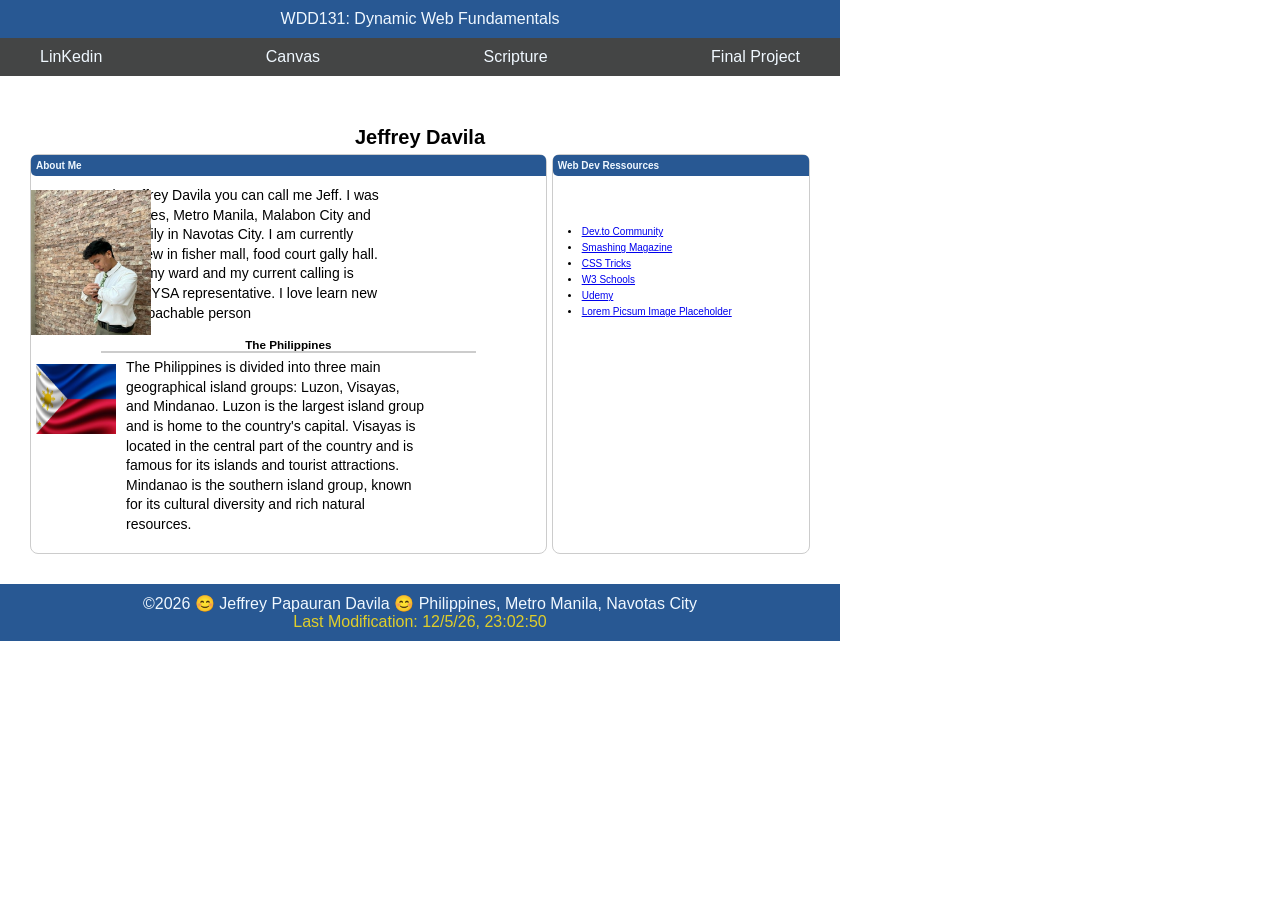
==== index.html @ b7387d8d "commit" ====
<!DOCTYPE html>
<html lang="en">
<head>
    <meta charset="UTF-8">
    <meta name="viewport" content="width=device-width, initial-scale=1.0">
    <title>WDD131 - Dynamic Web Fundamentals - Jeffrey Davila</title>
    <meta name="description" content="WDD 131 - Dynamic Web Fundamental by Jeffrey Davila. Features web development assignment, projects, and learning activities using HTML, CSS, and JavaScript."> 
    <meta name="author" content="Jeffrey Davila">
    <link rel="stylesheet" href="styles/base.css">
</head>
<body>
    <header>
        <span id="course-title"><p>WDD131: Dynamic Web Fundamentals</p></span>
            <nav>
                <ul>
                    <li><a href="https://www.linkedin.com/in/jeffrey-davila-a18072338

">LinKedin</a></li>
                    <li><a href="https://byupw.instructure.com/">Canvas</a></li>
                    <li><a href="https://www.churchofjesuschrist.org/study/scriptures/bofm/mosiah/23?lang=eng">Scripture</a></li>
                    <li><a href="final project">Final Project</a></li>
                </ul>
            </nav>
        
    </header>
    <main class="grid-layout">
        <h1>Jeffrey Davila</h1>
        <section class="card">
        <h2>About Me</h2>
        <p id="about">My name is Jeffrey Davila you can call me Jeff. I was born in Philippines, Metro Manila, Malabon City and live with my family in Navotas City. I am currently working as a crew in fisher mall, food court gally hall. I am pianist on my ward and my current calling is Ward Clerk and YSA representative. I love learn new things and approachable person</p>
        <img src="images/profile.jpg" alt="Profile" class="profile-img">
        <h3>The Philippines</h3>
        <p id="philippines">The Philippines is divided into three main geographical island groups: Luzon, Visayas, and Mindanao. Luzon is the largest island group and is home to the country's capital. Visayas is located in the central part of the country and is famous for its islands and tourist attractions. Mindanao is the southern island group, known for its cultural diversity and rich natural resources.</p>
        <img src="images/flag.jpg" alt="Philippine Flag" class="flag-img">
    </section>
        <section class="card">
            <h4>Web Dev Ressources</h4>
        <ul>
            <li><a href="#">Dev.to Community</a></li>
            <li><a href="#">Smashing Magazine</a></li>
            <li><a href="#">CSS Tricks</a></li>
            <li><a href="#">W3 Schools</a></li>
            <li><a href="#">Udemy</a></li>
            <li><a href="#">Lorem Picsum Image Placeholder</a></li>
        </ul>
    </section>
    </main>
    
    <footer>
        <span id="currentyear">
            <p> &copy;2026 😊 Jeffrey Papauran Davila 😊 Philippines, Metro Manila, Navotas City</p>
        </span>
        <span id="lastmodified">
        
        <p id="full"></p>
        <p id="year"></p>
        <p id="month"></p>
        </span>
    </footer>
    <script src="scripts/getdate.js"></script>
</body>
</html>
---- styles/base.css ----
* {
    margin: 0;
    padding: 0;
    box-sizing: border-box;
}
body {
    font-family:Arial, Helvetica, sans-serif ;
    max-width: 840px;
    justify-self: center;
    width: auto;
}
    
nav ul {
    
    justify-content: space-between;
    list-style: none;
    padding: 10px 40px;
    display: flex;
    background-color: rgb(68, 69, 69);

}
nav a {
    display: block;
    color: aliceblue;
    text-decoration: none;
}
nav a:hover {
    color: rgb(18, 22, 22);

}
header p, footer{
    background-color: rgb(40, 88, 147);
    padding: 10px;
    color: aliceblue;
}
span {
    
    text-align: center;
}
h2, h4 {
    font-size: 10px;
    color: aliceblue;
    background-color: rgb(40, 88, 147);
    padding: 5px;
    border-radius: 5px 5px 0px;
}

main {
    font-size: 10px;
    padding: 30px;
}
.grid-layout {
    display: grid;
    grid-template-columns: 2fr 1fr;
    gap: 5px;
    max-width: 2100px;
    margin: 0 auto;
}
.grid-layout h1 {
    grid-column: 1/3;
    text-align: center;
    margin-top: 20px;
}
.card {
    height: 400px;
    border: 1px solid #ccc;
    padding: auto;
    border-radius: 8px 8px 8px;
    
}
.card ul {
    list-style-position: inside;
    padding: 0px 15px;
    margin-top: 50px;
}
.card li {
    margin-top: 5px;
}
.card p {
    position: relative;
    margin-left: 5px;
    font-size: 14px;
    line-height: 1.4;
    
}
.profile-img {
    position: absolute;
    display: block;
    width: 120px;
    justify-self: right;
    top: 190px;
    margin-right: 10px;
    height: 145px;
    
}
.flag-img {
    position: absolute;
    width: 90px;
    height: 80px;
    top: 359px;
    padding: 5px;
}
#philippines {
    left: 40px;
    width: 430px;
    padding: 5px 80px 0px 50px;
}
#about {
    right: 5px;
    width: 500px;
    padding: 10px 150px 10px 20px;
    border-right:
}
h3 {
    text-align: center;
    border-bottom: 2px solid #ccc ;
    margin: 5px 70px 0px 70px;
    
}
 #lastmodified {
    text-align: center;
    color: rgb(224, 206, 42);
}
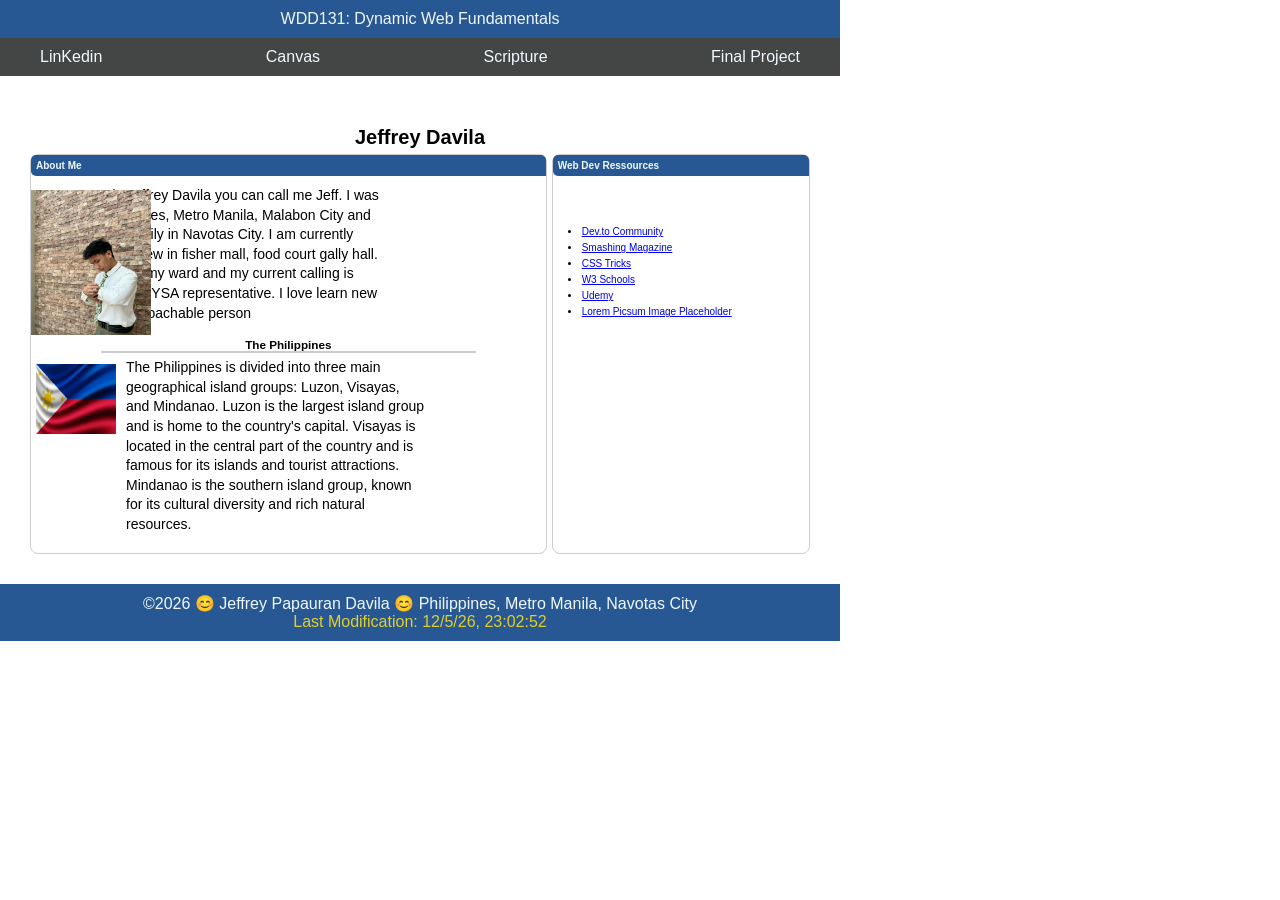
==== commit 9ded779e: "commit" ====
--- a/index.html
+++ b/index.html
@@ -7,6 +7,9 @@
     <meta name="description" content="WDD 131 - Dynamic Web Fundamental by Jeffrey Davila. Features web development assignment, projects, and learning activities using HTML, CSS, and JavaScript."> 
     <meta name="author" content="Jeffrey Davila">
     <link rel="stylesheet" href="styles/base.css">
+    <link href="https//fonts.google.com/css2?family=Roboto:wght@400;700&display=swap" rel="stylesheet">
+    <link rel="preconnect" href="https://fonts.googleapis.com">
+    <link rel="preconnect" href="https://fonts.gstatic.com">
 </head>
 <body>
     <header>
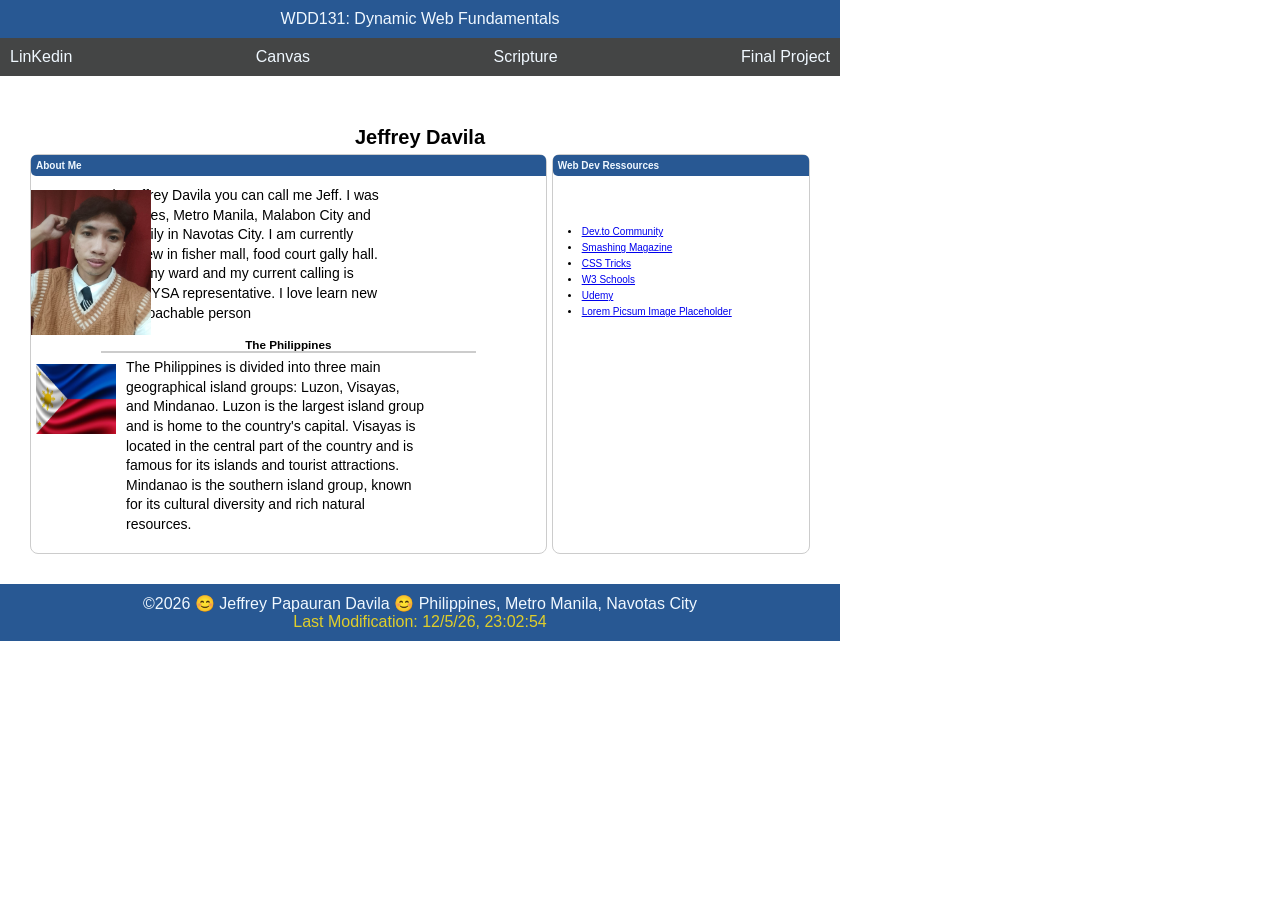
==== commit 7d98e791: "commit" ====
--- a/index.html
+++ b/index.html
@@ -7,13 +7,13 @@
     <meta name="description" content="WDD 131 - Dynamic Web Fundamental by Jeffrey Davila. Features web development assignment, projects, and learning activities using HTML, CSS, and JavaScript."> 
     <meta name="author" content="Jeffrey Davila">
     <link rel="stylesheet" href="styles/base.css">
-    <link href="https//fonts.google.com/css2?family=Roboto:wght@400;700&display=swap" rel="stylesheet">
+    <link href="https://fonts.googleapis.com/css2?family=Roboto:wght@400;700&display=swap" rel="stylesheet">
     <link rel="preconnect" href="https://fonts.googleapis.com">
-    <link rel="preconnect" href="https://fonts.gstatic.com">
+    <link rel="preconnect" href="https://fonts.gstatic.com"crossorigin>
 </head>
 <body>
     <header>
-        <span id="course-title"><p>WDD131: Dynamic Web Fundamentals</p></span>
+        <span id="course-title">WDD131: Dynamic Web Fundamentals</span>
             <nav>
                 <ul>
                     <li><a href="https://www.linkedin.com/in/jeffrey-davila-a18072338
@@ -53,12 +53,7 @@
         <span id="currentyear">
             <p> &copy;2026 😊 Jeffrey Papauran Davila 😊 Philippines, Metro Manila, Navotas City</p>
         </span>
-        <span id="lastmodified">
-        
         <p id="full"></p>
-        <p id="year"></p>
-        <p id="month"></p>
-        </span>
     </footer>
     <script src="scripts/getdate.js"></script>
 </body>
--- a/styles/base.css
+++ b/styles/base.css
@@ -14,10 +14,9 @@
     
     justify-content: space-between;
     list-style: none;
-    padding: 10px 40px;
+    padding: 10px 10px 10px 10px;
     display: flex;
-    background-color: rgb(68, 69, 69);
-
+    background-color: rgb(68, 69, 69);  
 }
 nav a {
     display: block;
@@ -28,15 +27,19 @@
     color: rgb(18, 22, 22);
 
 }
-header p, footer{
+footer, #course-title {
     background-color: rgb(40, 88, 147);
+    color: aliceblue;
+    text-align: center;
     padding: 10px;
-    color: aliceblue;
+    
 }
-span {
-    
-    text-align: center;
+header {
+    display: flex;
+    flex-direction: column;
 }
+
+
 h2, h4 {
     font-size: 10px;
     color: aliceblue;
@@ -64,7 +67,7 @@
 .card {
     height: 400px;
     border: 1px solid #ccc;
-    padding: auto;
+    padding: 0;
     border-radius: 8px 8px 8px;
     
 }
@@ -109,7 +112,7 @@
     right: 5px;
     width: 500px;
     padding: 10px 150px 10px 20px;
-    border-right:
+    
 }
 h3 {
     text-align: center;
@@ -117,7 +120,7 @@
     margin: 5px 70px 0px 70px;
     
 }
- #lastmodified {
+ #full {
     text-align: center;
     color: rgb(224, 206, 42);
 }
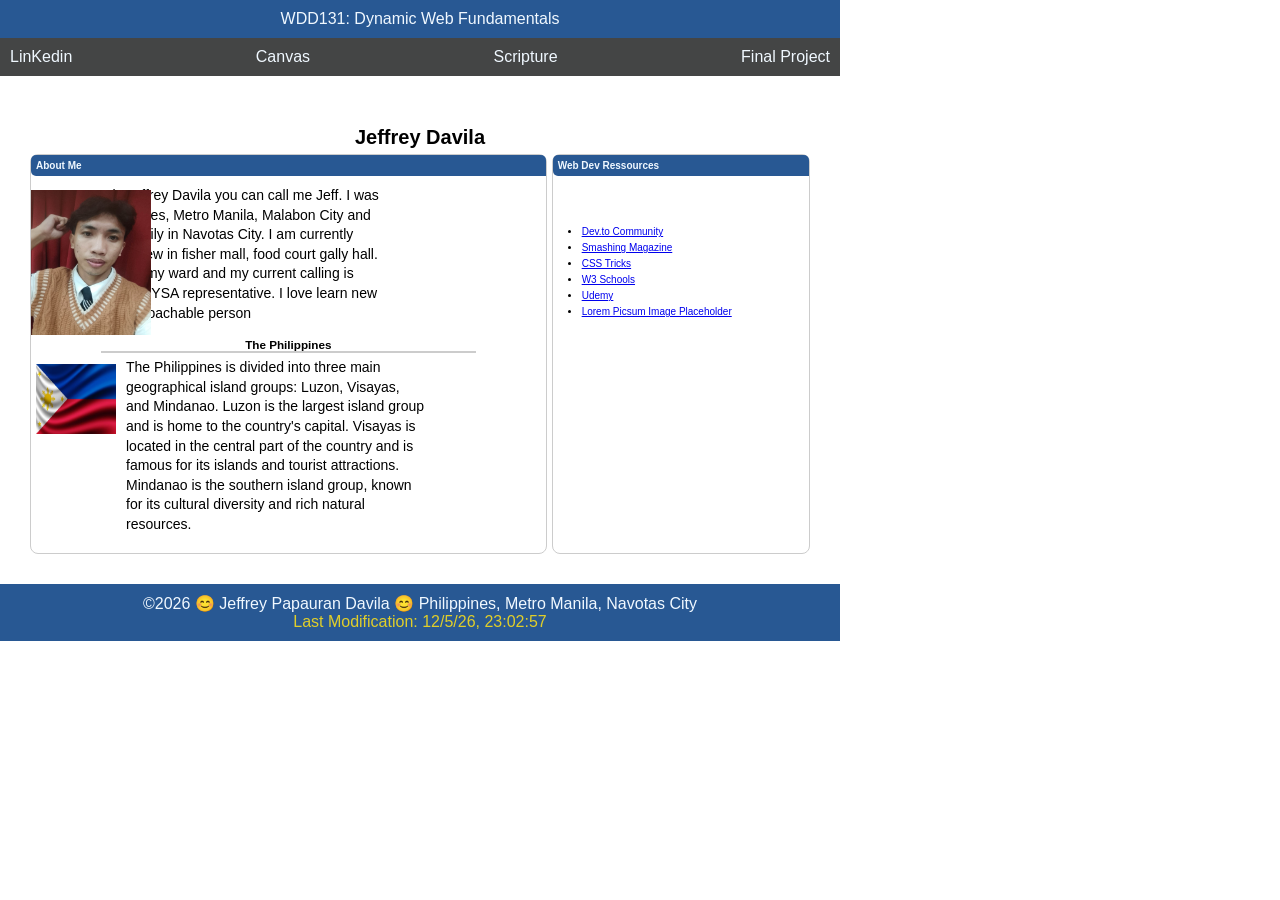
==== commit 3b017f22: "commit" ====
--- a/index.html
+++ b/index.html
@@ -9,7 +9,7 @@
     <link rel="stylesheet" href="styles/base.css">
     <link href="https://fonts.googleapis.com/css2?family=Roboto:wght@400;700&display=swap" rel="stylesheet">
     <link rel="preconnect" href="https://fonts.googleapis.com">
-    <link rel="preconnect" href="https://fonts.gstatic.com"crossorigin>
+    <link rel="preconnect" href="https://fonts.gstatic.com" crossorigin>
 </head>
 <body>
     <header>
@@ -21,7 +21,7 @@
 ">LinKedin</a></li>
                     <li><a href="https://byupw.instructure.com/">Canvas</a></li>
                     <li><a href="https://www.churchofjesuschrist.org/study/scriptures/bofm/mosiah/23?lang=eng">Scripture</a></li>
-                    <li><a href="final project">Final Project</a></li>
+                    <li><a href="final-project">Final Project</a></li>
                 </ul>
             </nav>
         
@@ -50,11 +50,11 @@
     </main>
     
     <footer>
-        <span id="currentyear">
+        <span id="currentyear"></span>
             <p> &copy;2026 😊 Jeffrey Papauran Davila 😊 Philippines, Metro Manila, Navotas City</p>
-        </span>
+        
         <p id="full"></p>
     </footer>
-    <script src="scripts/getdate.js"></script>
+    <script src="scripts/getdates.js" defer></script>
 </body>
 </html>
--- a/styles/base.css
+++ b/styles/base.css
@@ -124,3 +124,6 @@
     text-align: center;
     color: rgb(224, 206, 42);
 }
+footer {
+    text-align: center;
+}
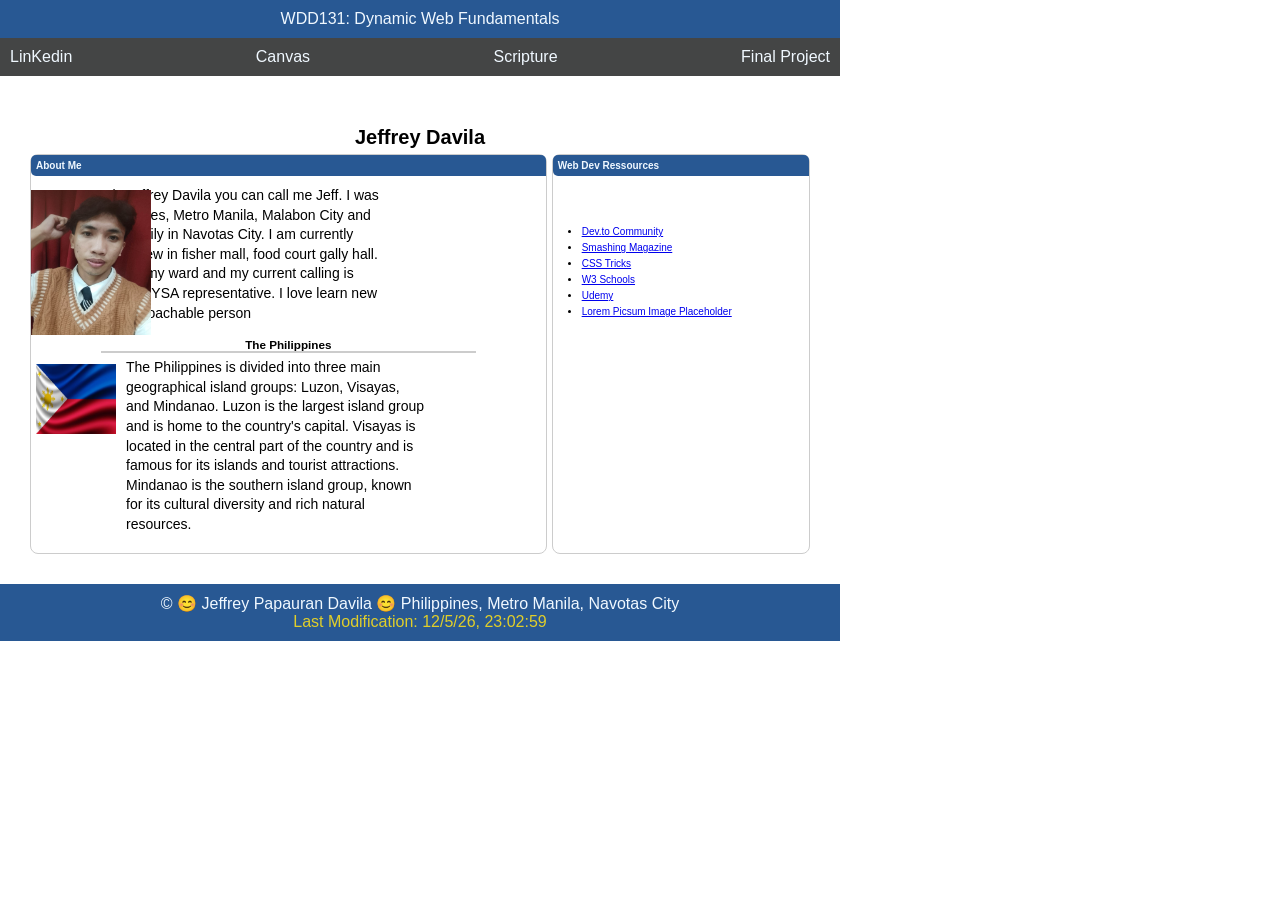
==== commit 39a5a651: "commit" ====
--- a/index.html
+++ b/index.html
@@ -7,21 +7,19 @@
     <meta name="description" content="WDD 131 - Dynamic Web Fundamental by Jeffrey Davila. Features web development assignment, projects, and learning activities using HTML, CSS, and JavaScript."> 
     <meta name="author" content="Jeffrey Davila">
     <link rel="stylesheet" href="styles/base.css">
-    <link href="https://fonts.googleapis.com/css2?family=Roboto:wght@400;700&display=swap" rel="stylesheet">
     <link rel="preconnect" href="https://fonts.googleapis.com">
     <link rel="preconnect" href="https://fonts.gstatic.com" crossorigin>
+    <link href="https://fonts.googleapis.com/css2?family=Roboto:wght@400;700&display=swap" rel="stylesheet">
 </head>
 <body>
     <header>
         <span id="course-title">WDD131: Dynamic Web Fundamentals</span>
             <nav>
                 <ul>
-                    <li><a href="https://www.linkedin.com/in/jeffrey-davila-a18072338
-
-">LinKedin</a></li>
+                    <li><a href="https://www.linkedin.com/in/jeffrey-davila-a18072338">LinKedin</a></li>
                     <li><a href="https://byupw.instructure.com/">Canvas</a></li>
                     <li><a href="https://www.churchofjesuschrist.org/study/scriptures/bofm/mosiah/23?lang=eng">Scripture</a></li>
-                    <li><a href="final-project">Final Project</a></li>
+                    <li><a href="final-project.html">Final Project</a></li>
                 </ul>
             </nav>
         
@@ -31,13 +29,13 @@
         <section class="card">
         <h2>About Me</h2>
         <p id="about">My name is Jeffrey Davila you can call me Jeff. I was born in Philippines, Metro Manila, Malabon City and live with my family in Navotas City. I am currently working as a crew in fisher mall, food court gally hall. I am pianist on my ward and my current calling is Ward Clerk and YSA representative. I love learn new things and approachable person</p>
-        <img src="images/profile.jpg" alt="Profile" class="profile-img">
+        <img src="images/profile.jpg" alt="Portrait of Jeffrey Davila" class="profile-img">
         <h3>The Philippines</h3>
         <p id="philippines">The Philippines is divided into three main geographical island groups: Luzon, Visayas, and Mindanao. Luzon is the largest island group and is home to the country's capital. Visayas is located in the central part of the country and is famous for its islands and tourist attractions. Mindanao is the southern island group, known for its cultural diversity and rich natural resources.</p>
-        <img src="images/flag.jpg" alt="Philippine Flag" class="flag-img">
+        <img src="images/flag.jpg" alt="Flag of the Philippines" class="flag-img">
     </section>
         <section class="card">
-            <h4>Web Dev Ressources</h4>
+            <h2>Web Dev Ressources</h2>
         <ul>
             <li><a href="#">Dev.to Community</a></li>
             <li><a href="#">Smashing Magazine</a></li>
@@ -50,8 +48,7 @@
     </main>
     
     <footer>
-        <span id="currentyear"></span>
-            <p> &copy;2026 😊 Jeffrey Papauran Davila 😊 Philippines, Metro Manila, Navotas City</p>
+            <p> &copy; <span id="currentyear"></span> 😊 Jeffrey Papauran Davila 😊 Philippines, Metro Manila, Navotas City</p>
         
         <p id="full"></p>
     </footer>
--- a/styles/base.css
+++ b/styles/base.css
@@ -40,7 +40,7 @@
 }
 
 
-h2, h4 {
+h2 {
     font-size: 10px;
     color: aliceblue;
     background-color: rgb(40, 88, 147);
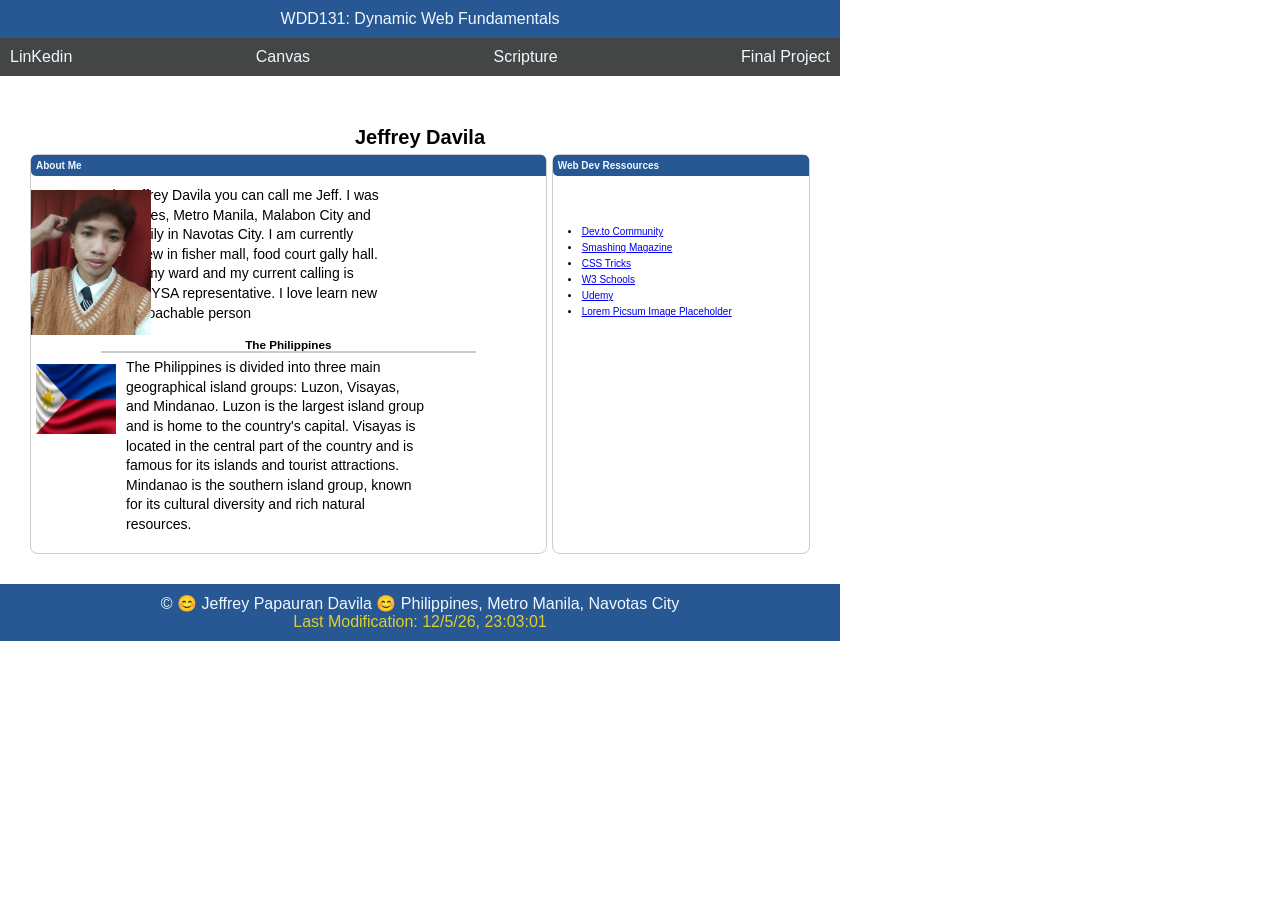
==== commit 3f710647: "commit" ====
--- a/index.html
+++ b/index.html
@@ -10,6 +10,7 @@
     <link rel="preconnect" href="https://fonts.googleapis.com">
     <link rel="preconnect" href="https://fonts.gstatic.com" crossorigin>
     <link href="https://fonts.googleapis.com/css2?family=Roboto:wght@400;700&display=swap" rel="stylesheet">
+    <script src="scripts/getdates.js" defer></script>
 </head>
 <body>
     <header>
@@ -52,6 +53,6 @@
         
         <p id="full"></p>
     </footer>
-    <script src="scripts/getdates.js" defer></script>
+    
 </body>
 </html>
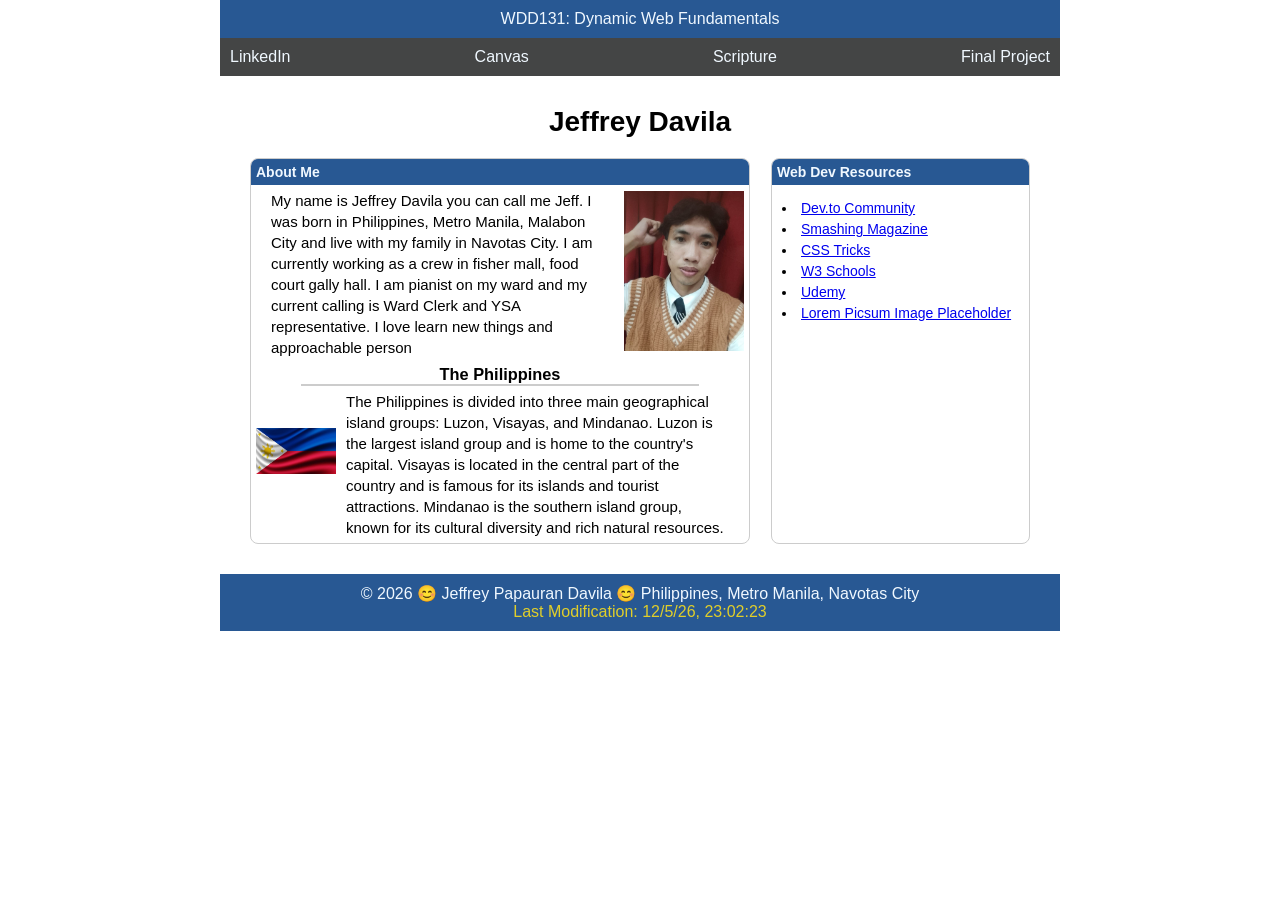
==== commit 8b436aa0: "commit" ====
--- a/index.html
+++ b/index.html
@@ -17,7 +17,7 @@
         <span id="course-title">WDD131: Dynamic Web Fundamentals</span>
             <nav>
                 <ul>
-                    <li><a href="https://www.linkedin.com/in/jeffrey-davila-a18072338">LinKedin</a></li>
+                    <li><a href="https://www.linkedin.com/in/jeffrey-davila-a18072338">LinkedIn</a></li>
                     <li><a href="https://byupw.instructure.com/">Canvas</a></li>
                     <li><a href="https://www.churchofjesuschrist.org/study/scriptures/bofm/mosiah/23?lang=eng">Scripture</a></li>
                     <li><a href="final-project.html">Final Project</a></li>
@@ -35,15 +35,15 @@
         <p id="philippines">The Philippines is divided into three main geographical island groups: Luzon, Visayas, and Mindanao. Luzon is the largest island group and is home to the country's capital. Visayas is located in the central part of the country and is famous for its islands and tourist attractions. Mindanao is the southern island group, known for its cultural diversity and rich natural resources.</p>
         <img src="images/flag.jpg" alt="Flag of the Philippines" class="flag-img">
     </section>
-        <section class="card">
-            <h2>Web Dev Ressources</h2>
+        <section class="card-small">
+            <h2>Web Dev Resources</h2>
         <ul>
-            <li><a href="#">Dev.to Community</a></li>
-            <li><a href="#">Smashing Magazine</a></li>
-            <li><a href="#">CSS Tricks</a></li>
-            <li><a href="#">W3 Schools</a></li>
-            <li><a href="#">Udemy</a></li>
-            <li><a href="#">Lorem Picsum Image Placeholder</a></li>
+            <li><a href="https://dev.to/">Dev.to Community</a></li>
+            <li><a href="https://www.smashingmagazine.com/">Smashing Magazine</a></li>
+            <li><a href="https://css-tricks.com">CSS Tricks</a></li>
+            <li><a href="https://www.w3schools.com">W3 Schools</a></li>
+            <li><a href="https://www.udemy.com">Udemy</a></li>
+            <li><a href="https://picsum.photos">Lorem Picsum Image Placeholder</a></li>
         </ul>
     </section>
     </main>
--- a/styles/base.css
+++ b/styles/base.css
@@ -5,9 +5,9 @@
 }
 body {
     font-family:Arial, Helvetica, sans-serif ;
-    max-width: 840px;
     justify-self: center;
-    width: auto;
+    width: min(100%, 840px);
+    margin: 0 auto;
 }
     
 nav ul {
@@ -24,7 +24,7 @@
     text-decoration: none;
 }
 nav a:hover {
-    color: rgb(18, 22, 22);
+    color: rgb(200, 220, 230);
 
 }
 footer, #course-title {
@@ -41,83 +41,102 @@
 
 
 h2 {
-    font-size: 10px;
+    font-size: clamp(10px, 1.5vw, 14px);
     color: aliceblue;
     background-color: rgb(40, 88, 147);
     padding: 5px;
-    border-radius: 5px 5px 0px;
+    border-radius: 5px 5px 0 0;
 }
 
 main {
-    font-size: 10px;
-    padding: 30px;
+    font-size: clamp(10px, 1.5vw, 14px);
+    padding: clamp(10px, 4vw, 30px);
 }
 .grid-layout {
     display: grid;
     grid-template-columns: 2fr 1fr;
-    gap: 5px;
+    column-gap: 0px;
     max-width: 2100px;
     margin: 0 auto;
+    
 }
 .grid-layout h1 {
     grid-column: 1/3;
     text-align: center;
-    margin-top: 20px;
+    margin-bottom: 20px;
 }
 .card {
-    height: 400px;
+    width: 100%;
+    max-width: 500px;
+    min-height: 300px;
     border: 1px solid #ccc;
+    padding: 0px;
+    border-radius: 8px;
+    overflow: hidden;
+    display: flex;
+    flex-direction: column;
+    justify-content: center;
+    position: relative;
+}
+.card-small {
+    min-height: unset;
+    border: 1px solid #ccc;
+    list-style-position: inside;
     padding: 0;
-    border-radius: 8px 8px 8px;
-    
+    margin-left: 1px; 
+    overflow: hidden;
+    position: relative;
+    border-radius: 8px;
 }
-.card ul {
-    list-style-position: inside;
-    padding: 0px 15px;
-    margin-top: 50px;
+.card-small ul {
+    padding: 10px;
+
 }
-.card li {
+.card-small li {
     margin-top: 5px;
+
 }
 .card p {
-    position: relative;
+    
     margin-left: 5px;
-    font-size: 14px;
+    font-size: 15px;
     line-height: 1.4;
     
 }
 .profile-img {
+    max-width: 120px;
     position: absolute;
     display: block;
-    width: 120px;
+    width: auto;
     justify-self: right;
-    top: 190px;
-    margin-right: 10px;
-    height: 145px;
+    top: 32px;
+    right: 5px;
+    height: auto;
     
 }
 .flag-img {
+    max-width: 90px;
     position: absolute;
-    width: 90px;
-    height: 80px;
-    top: 359px;
+    width: auto;
+    height: auto;
+    top: 264px;
     padding: 5px;
 }
 #philippines {
-    left: 40px;
-    width: 430px;
-    padding: 5px 80px 0px 50px;
+    left: 5%;
+    width: auto;
+    padding: 5px 25px 5px 90px;
 }
 #about {
-    right: 5px;
-    width: 500px;
-    padding: 10px 150px 10px 20px;
+    right: 3%;
+    width: auto;
+    padding: 5px 140px 2px 15px;
     
 }
 h3 {
     text-align: center;
     border-bottom: 2px solid #ccc ;
-    margin: 5px 70px 0px 70px;
+    margin: 5px 10% 0 10%;
     
 }
  #full {
@@ -127,3 +146,17 @@
 footer {
     text-align: center;
 }
+@media (max-width: 700px) {
+    .card {
+        max-width: 100%;
+    }
+}
+
+@media (max-width: 480px) {
+    nav ul {
+        flex-direction: column;
+        gap: 8px;
+        align-items: center;
+    }
+
+}
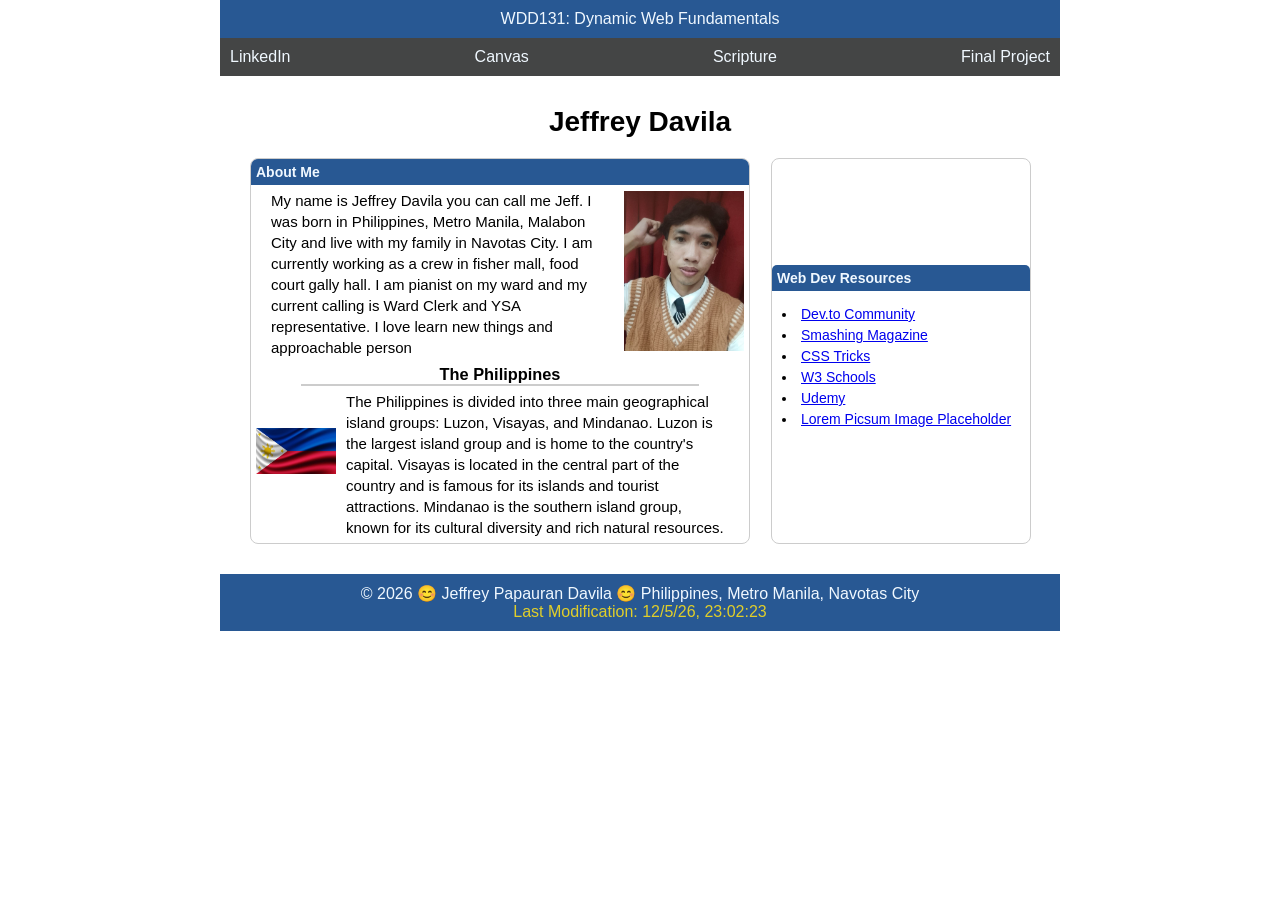
==== commit 2a7e55d2: "commit" ====
--- a/index.html
+++ b/index.html
@@ -35,7 +35,7 @@
         <p id="philippines">The Philippines is divided into three main geographical island groups: Luzon, Visayas, and Mindanao. Luzon is the largest island group and is home to the country's capital. Visayas is located in the central part of the country and is famous for its islands and tourist attractions. Mindanao is the southern island group, known for its cultural diversity and rich natural resources.</p>
         <img src="images/flag.jpg" alt="Flag of the Philippines" class="flag-img">
     </section>
-        <section class="card-small">
+        <section class="card card-small">
             <h2>Web Dev Resources</h2>
         <ul>
             <li><a href="https://dev.to/">Dev.to Community</a></li>
